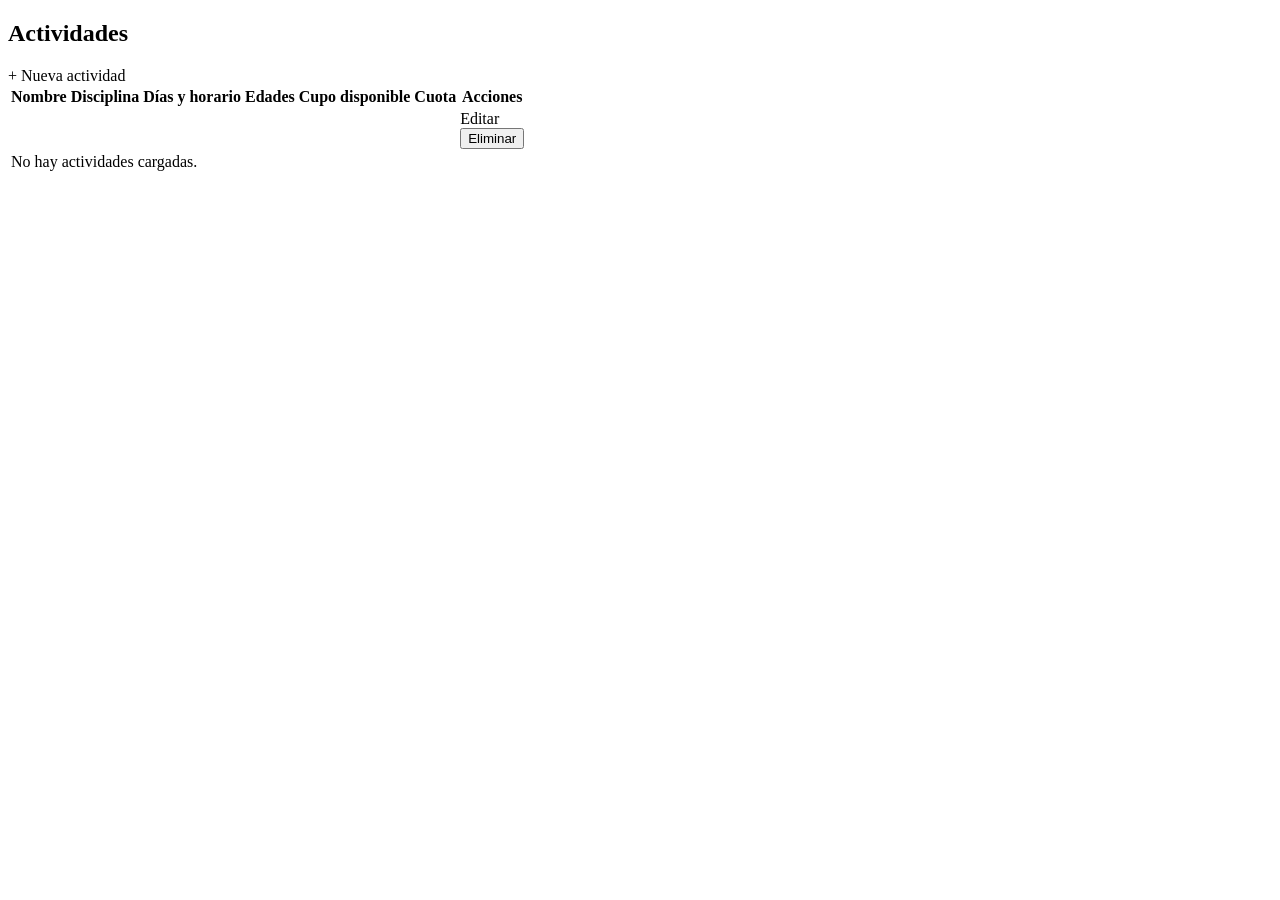
==== backend/src/main/resources/templates/actividades/lista.html @ 98e2ae57 "Backend: ABM de actividades con Thymeleaf" ====
<!DOCTYPE html>
<html lang="es" xmlns:th="http://www.thymeleaf.org">
<head>
  <meta charset="UTF-8">
  <meta name="viewport" content="width=device-width, initial-scale=1.0">
  <title>Actividades</title>
  <link rel="stylesheet" th:href="@{/css/backoffice.css}">
</head>
<body>
  <div th:replace="~{fragments/layout :: encabezado}"></div>

  <main>
    <h2>Actividades</h2>

    <p class="ok" th:if="${mensaje}" th:text="${mensaje}"></p>
    <p class="error" th:if="${error}" th:text="${error}"></p>

    <a class="boton" th:href="@{/actividades/nueva}">+ Nueva actividad</a>

    <table>
      <thead>
        <tr>
          <th>Nombre</th>
          <th>Disciplina</th>
          <th>Días y horario</th>
          <th>Edades</th>
          <th>Cupo disponible</th>
          <th>Cuota</th>
          <th>Acciones</th>
        </tr>
      </thead>
      <tbody>
        <tr th:each="a : ${actividades}">
          <td th:text="${a.nombre}"></td>
          <td th:text="${a.disciplina}"></td>
          <td th:text="${a.dias} + ' ' + ${a.horario}"></td>
          <td th:text="${a.edadMinima} + ' a ' + ${a.edadMaxima}"></td>
          <td th:text="${cupos[a.id]} + ' / ' + ${a.cupoMaximo}"></td>
          <td th:text="'$ ' + ${#numbers.formatDecimal(a.cuotaMensual, 0, 'POINT', 0, 'COMMA')}"></td>
          <td>
            <a th:href="@{/actividades/{id}/editar(id=${a.id})}">Editar</a>
            <form th:action="@{/actividades/{id}/eliminar(id=${a.id})}" method="post"
                  onsubmit="return confirm('¿Eliminar esta actividad?');">
              <button type="submit">Eliminar</button>
            </form>
          </td>
        </tr>
        <tr th:if="${#lists.isEmpty(actividades)}">
          <td colspan="7">No hay actividades cargadas.</td>
        </tr>
      </tbody>
    </table>
  </main>

  <div th:replace="~{fragments/layout :: pie}"></div>
</body>
</html>
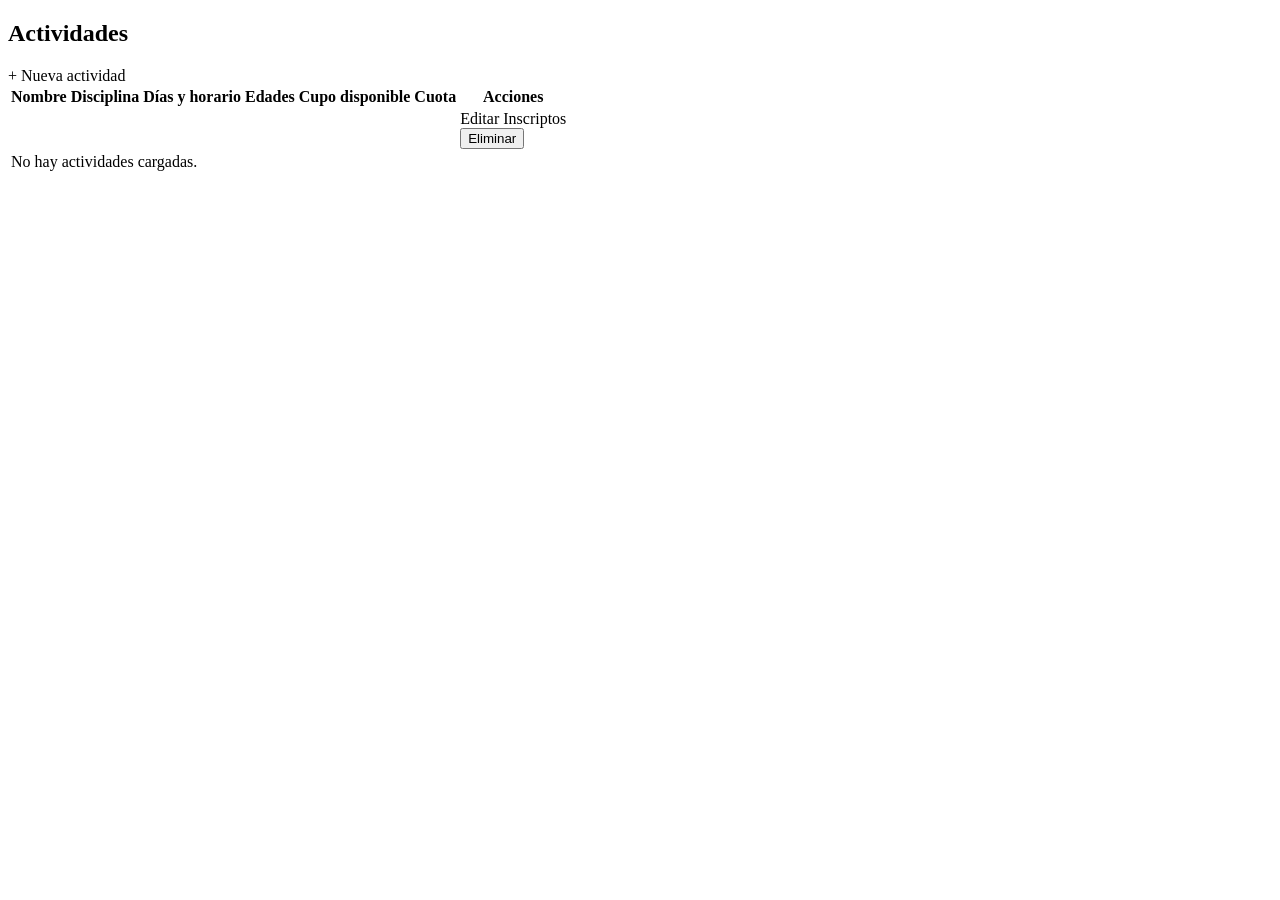
==== commit 392ee890: "Backend: inscripciones con reglas de negocio" ====
--- a/backend/src/main/resources/templates/actividades/lista.html
+++ b/backend/src/main/resources/templates/actividades/lista.html
@@ -39,6 +39,7 @@
           <td th:text="'$ ' + ${#numbers.formatDecimal(a.cuotaMensual, 0, 'POINT', 0, 'COMMA')}"></td>
           <td>
             <a th:href="@{/actividades/{id}/editar(id=${a.id})}">Editar</a>
+            <a th:href="@{/actividades/{id}/inscriptos(id=${a.id})}">Inscriptos</a>
             <form th:action="@{/actividades/{id}/eliminar(id=${a.id})}" method="post"
                   onsubmit="return confirm('¿Eliminar esta actividad?');">
               <button type="submit">Eliminar</button>
@@ -47,6 +48,7 @@
         </tr>
         <tr th:if="${#lists.isEmpty(actividades)}">
           <td colspan="7">No hay actividades cargadas.</td>
+          
         </tr>
       </tbody>
     </table>
